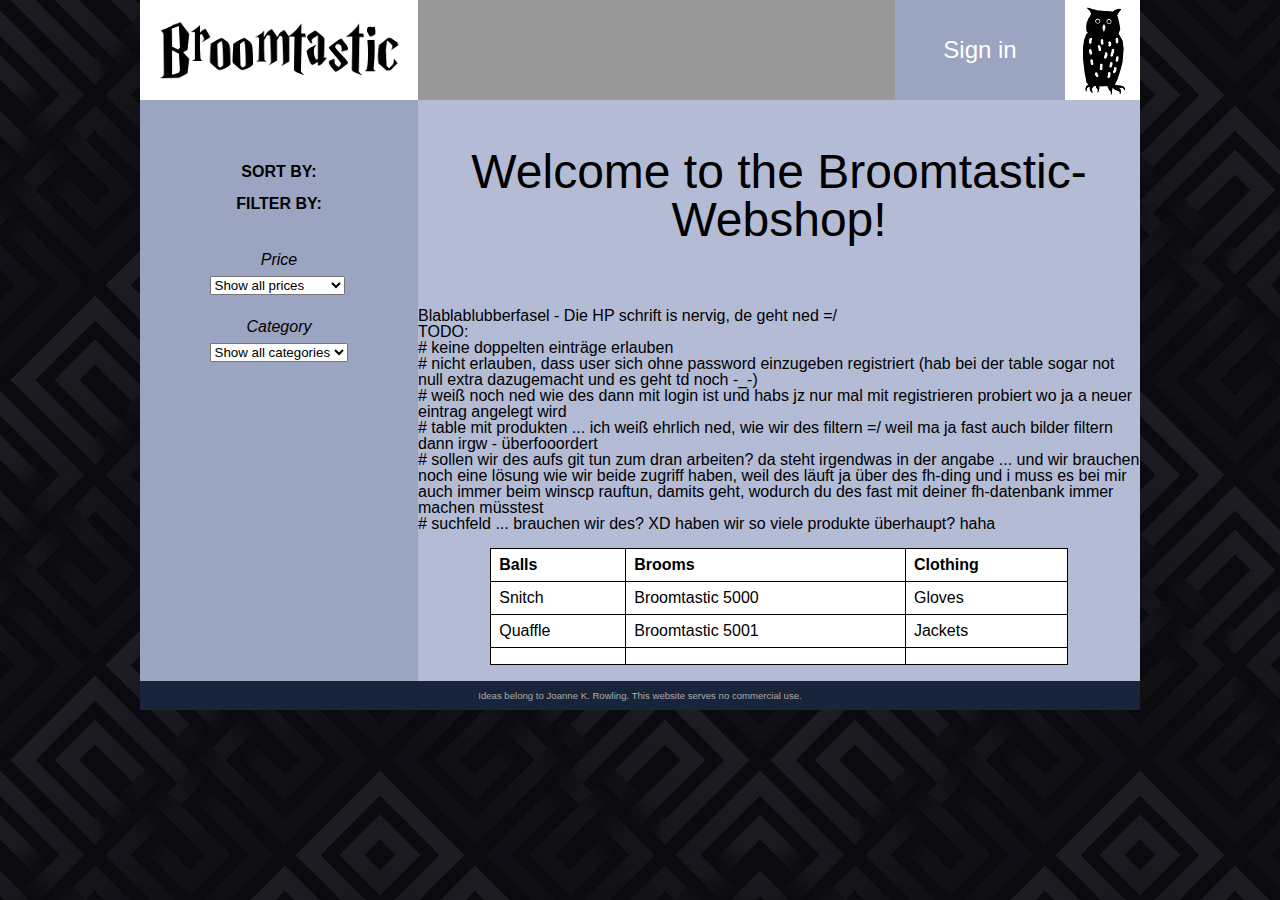
==== presentation/index.html @ bfa65290 "lala" ====
<!DOCTYPE html>

<html>
	<head>
		<meta charset="utf-8">
		<title>Broomtastic</title>

		<link rel="stylesheet" type="text/css" href="style/reset.css" >
		<link rel="stylesheet" type="text/css" href="style/homestyle.css">
	</head>
	
	<body>
		<div id="wrapper">
			<header>
				<nav>
					<div class="dropdown">
						<button class="dropbutton">Sign in</button>
						<div class="dropdown-content">
							<form action="../business/business.php" method="post">
								<p>Username</p>
								<input class="inputforms" type="text" name="pk_username" value="Your username">
								<p>Password</p>
								<input class="inputforms"type="text" name="userpassword" value="Your password">
								<a class="inputforms" href="#">Login</a>
								<input class="inputforms" type="submit" value="Register">
							</form>
						</div>
					</div>
					<img id="owl" src="./img/owl.jpg" alt="Shopping Owl"/>
				</nav>
			</header>
	
			<aside>
				<p class="titles">SORT BY:</p>

				<p class="titles">FILTER BY:</p>
					<br>

					<p class="title2">Price</p>
					<form action="#" class="filtercontent"> 
						<select name="price" >
							<option>Show all prices</option> 
							<option>0-250 Galleons</option> 
							<option>250-500 Galleons</option> 
							<option>500-1000 Galleons</option> 
						</select>
					</form> 

					<br>

					<p class="title2">Category</p>
					<form action="#" class="filtercontent"> 
						<select name="category">
							<option>Show all categories</option> 
							<option>Balls</option> 
							<option>Brooms</option> 
							<option>Clothing</option> 
						</select>
					</form> 
			</aside>
			
			<section>
				<h1>Welcome to the Broomtastic-Webshop!</h1>
				<br>
				<p>Blablablubberfasel - Die HP schrift is nervig, de geht ned =/<br>
					TODO:<br>
					# keine doppelten einträge erlauben<br>
					# nicht erlauben, dass user sich ohne password einzugeben registriert (hab bei der table sogar not null extra dazugemacht und es geht td noch -_-)<br>
					# weiß noch ned wie des dann mit login ist und habs jz nur mal mit registrieren probiert wo ja a neuer eintrag angelegt wird<br>
					# table mit produkten ... ich weiß ehrlich ned, wie wir des filtern =/ weil ma ja fast auch bilder filtern dann irgw - überfooordert<br>
					# sollen wir des aufs git tun zum dran arbeiten? da steht irgendwas in der angabe ... und wir brauchen noch eine lösung wie wir beide zugriff haben, weil des läuft ja über des fh-ding und i muss es bei mir auch immer beim winscp rauftun, damits geht, wodurch du des fast mit deiner fh-datenbank immer machen müsstest<br>
					# suchfeld ... brauchen wir des? XD haben wir so viele produkte überhaupt? haha
				</p>
				<br>
				<table>

					<tr>
						<td class="tdtitle">
							Balls
						</td>
						<td class="tdtitle">
							Brooms
						</td>
						<td class="tdtitle">
							Clothing
						</td>
					</tr>

					<tr>
						<td>
							Snitch
						</td>
						<td>
							Broomtastic 5000
						</td>
						<td>
							Gloves
						</td>
					</tr>

					<tr>
						<td>
							Quaffle
						</td>
						<td>
							Broomtastic 5001
						</td>
						<td>
							Jackets
						</td>
					</tr>

					<tr>
						<td>
							
						</td>
						<td>
							
						</td>
						<td>
							
						</td>
					</tr>


				</table>

				<br>


			</section>


			
			<footer>
				Ideas belong to Joanne K. Rowling. This website serves no commercial use.
			</footer>
	
		</div>
	
	</body>
</html>
---- presentation/style/homestyle.css ----
@font-face { font-family: 'HarryP';
             src: url('../fonts/HarryP.ttf') format('truetype'); }

body {	
	background-image: url('../img/backgroundpic.jpg');
	}

#wrapper {
		max-width: 1000px; 
		width:90%;
		margin: 0 auto;
		background-size: 100%;
		background-color: #9ba4c1;
		color: #000000;
		font-family: Calibri, Arial;
		}

header { 
		height:100px;
		background-image: url('../img/broomtastic_logo.jpg');
		background-repeat: no-repeat;
		background-position: left;
		}


nav {
	height:100px;
	width:722px;
	background-color: #999999;
	float:right;
	display: inline;
	position: relative;
	}


/* Style The Dropdown Button */
.dropbutton {
	background-color: #9ba4c1;
	color: white;
	padding: 0.5em;
	font-size: 1.5em;
	height: 100px;
	border: none;
	cursor: pointer;
	min-width: 170px;
}

/* The container <div> - is needed to position the dropdown content */
.dropdown {
	display: inline-block;
	right:75px;
	position: absolute;
	min-width: 160px;
}

/* Dropdown content (Hidden by Default) */
.dropdown-content {
	display: none;
	background-color: #b3bbd5;
	box-shadow: 0px 8px 16px 0px rgba(0,0,0,0.2);
}

/* Links/Inputs inside the dropdown */
.inputforms {
	color: black;
	padding: 12px 16px;
	text-decoration: none;
	display: block;
}

/* Change color of dropdown links on hover */
.inputforms:hover {background-color: #f1f1f1}

/* Show the dropdown menu on hover */
.dropdown:hover .dropdown-content {
	display: block;
}

/* Change the background color of the dropdown button when the dropdown content is shown */
.dropdown:hover .dropbtn {
	background-color: #b3bbd5;
}

img#owl {
		position: absolute;
		right: 0px;
		}

aside {
		float: left;
		width: 278px;
		font-weight: normal;
		margin-top: 3em;
		}


section {
		float:right;
		width: 722px;
		font-weight: lighter;
		background-color:#b3bbd5;
		}


table {	
		border:1px;
		border-color: #000000;
		border-style: solid;
		margin: auto;
		padding: 0.5em;
		background-color: #ffffff;
		width: 80%;
	}

td {	
		border:1px;
		border-color: #000000;
		border-style: solid;
		padding: 0.5em;
	}

.tdtitle {
	font-weight: bold;
}

		
footer {	
		background-color: #18243a;
		clear:both;
		text-align: center;
		color: #AAAAAA;
		font-size: 0.6em;
		padding: 1em 0em;
		}


h1 {	
	font-size: 3em;
	text-align: center;
	margin: 1em;
	font-weight: normal;
	font-family: HarryP, Calibri, Arial;
	}

/* styles 'sort by' and 'filter by' titles*/
.titles{
	font-size: 1em;
	text-align: center;
	margin: 1em;
	font-weight: bold;
	font-family: Arial;
}

/* styles 'price' and 'category' titles*/
.title2{
	font-size: 1em;
	text-align: center;
	margin: 0.5em;
	font-style: italic;
	font-family: Arial;
}

/*styles content of category-selects*/
.filtercontent{
	margin:auto;
	width: 50%;
}
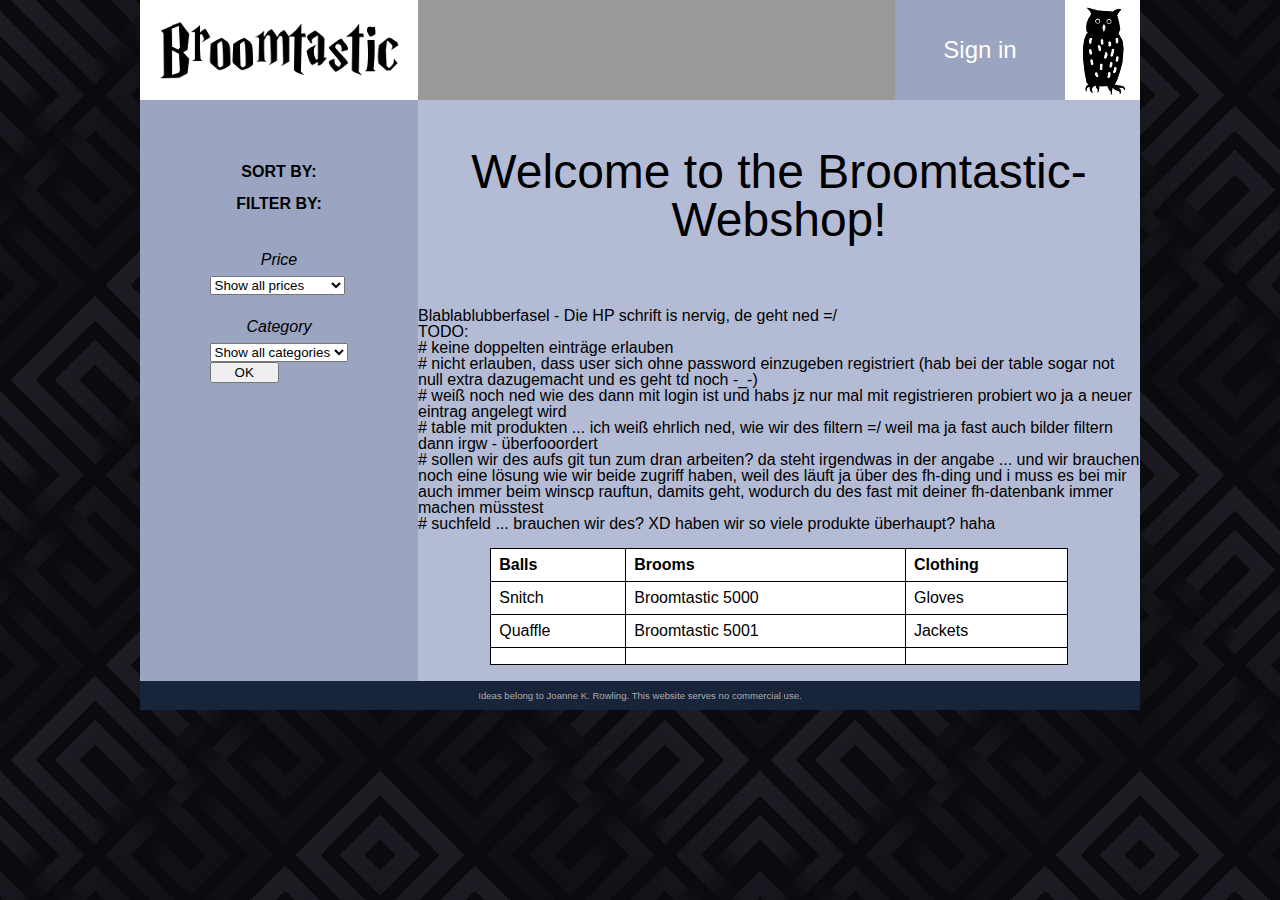
==== commit f948185c: "category nur mehr im select" ====
--- a/presentation/index.html
+++ b/presentation/index.html
@@ -16,14 +16,10 @@
 					<div class="dropdown">
 						<button class="dropbutton">Sign in</button>
 						<div class="dropdown-content">
-							<form action="../business/business.php" method="post">
-								<p>Username</p>
-								<input class="inputforms" type="text" name="pk_username" value="Your username">
-								<p>Password</p>
-								<input class="inputforms"type="text" name="userpassword" value="Your password">
-								<a class="inputforms" href="#">Login</a>
-								<input class="inputforms" type="submit" value="Register">
-							</form>
+							<a class="inputforms" href="#">Username</a>
+							<a class="inputforms" href="#">Password</a>
+							<a class="inputforms" href="#">Login</a>
+							<a class="inputforms" href="#">Register</a>
 						</div>
 					</div>
 					<img id="owl" src="./img/owl.jpg" alt="Shopping Owl"/>
@@ -49,13 +45,15 @@
 					<br>
 
 					<p class="title2">Category</p>
-					<form action="#" class="filtercontent"> 
+					<form action="../business/business.php" method="post" class="filtercontent"> 
 						<select name="category">
 							<option>Show all categories</option> 
 							<option>Balls</option> 
+							<option>Books</option> 
 							<option>Brooms</option> 
 							<option>Clothing</option> 
 						</select>
+						<input type="submit" value="OK" class="filtercontent">
 					</form> 
 			</aside>
 			
